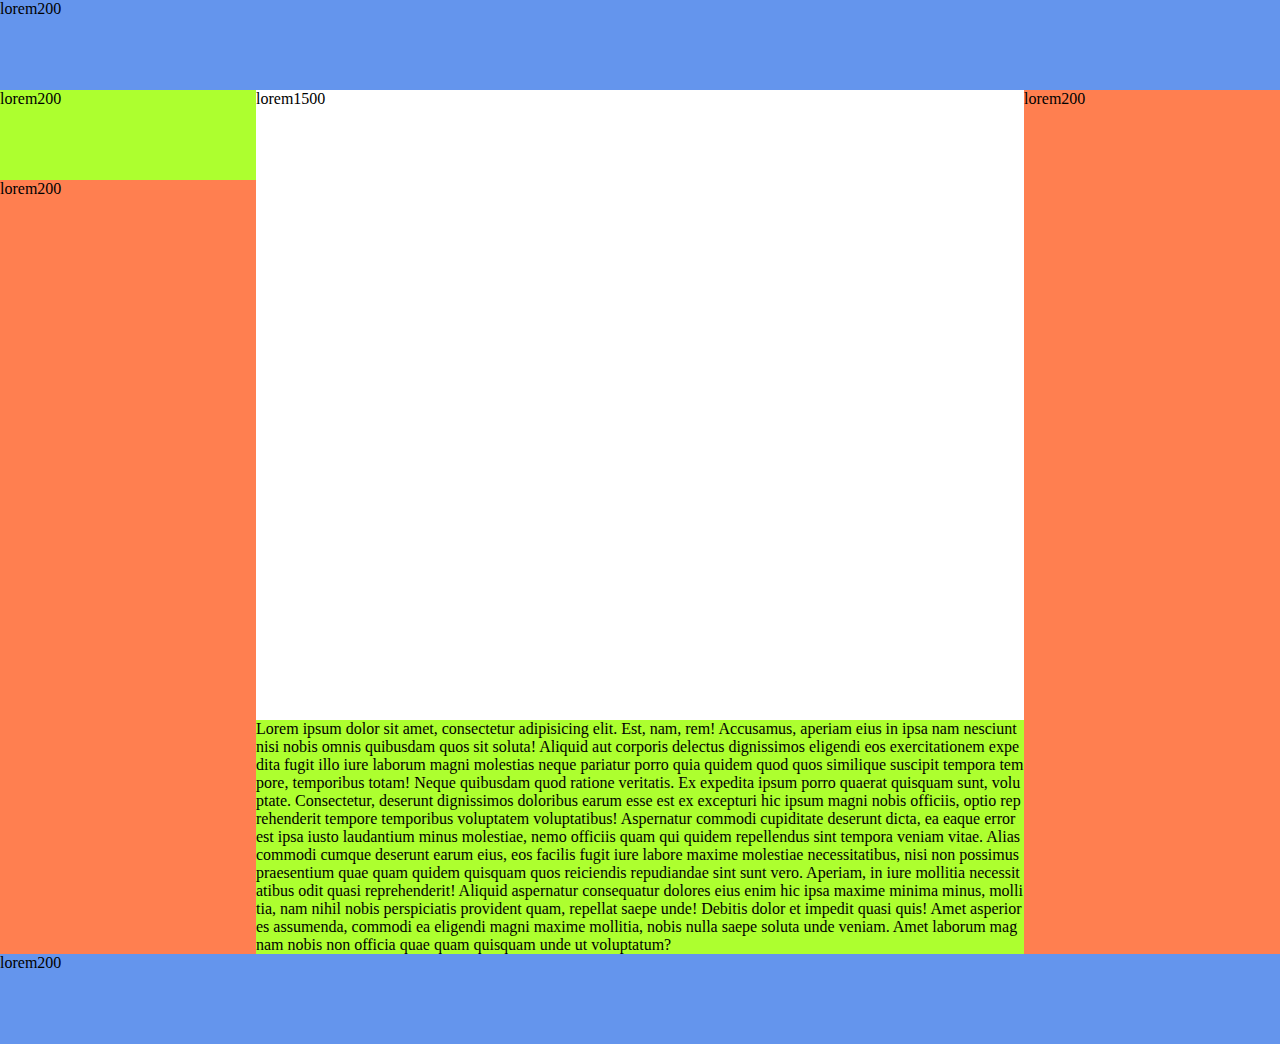
==== Lab_1/index.html @ 503f1966 "First commit" ====
<!doctype html>
<html lang = "en">
<head>
    <meta charset="UTF-8">
    <link rel="stylesheet" href="css/main.css">
    <title>Lab 1</title>
    <meta name = "description" content="Developed by Honcharov Yevhen">
</head>

<body>
<div class="header"><p>lorem200</p></div>

<div class="div_center">
    <div class="div_left_column">
        <div class="small_banner1">
            <p>lorem200</p>
        </div>
        <div class="left_article">
            <p>lorem200</p>
        </div>
    </div>

    <div class="div_center_column">
        <div class="main_article"><p>lorem1500</p></div>
        <div class="small_banner2"><p>Lorem ipsum dolor sit amet, consectetur adipisicing elit. Est, nam, rem! Accusamus, aperiam eius in ipsa nam nesciunt nisi nobis omnis quibusdam quos sit soluta! Aliquid aut corporis delectus dignissimos eligendi eos exercitationem expedita fugit illo iure laborum magni molestias neque pariatur porro quia quidem quod quos similique suscipit tempora tempore, temporibus totam! Neque quibusdam quod ratione veritatis. Ex expedita ipsum porro quaerat quisquam sunt, voluptate. Consectetur, deserunt dignissimos doloribus earum esse est ex excepturi hic ipsum magni nobis officiis, optio reprehenderit tempore temporibus voluptatem voluptatibus! Aspernatur commodi cupiditate deserunt dicta, ea eaque error est ipsa iusto laudantium minus molestiae, nemo officiis quam qui quidem repellendus sint tempora veniam vitae. Alias commodi cumque deserunt earum eius, eos facilis fugit iure labore maxime molestiae necessitatibus, nisi non possimus praesentium quae quam quidem quisquam quos reiciendis repudiandae sint sunt vero. Aperiam, in iure mollitia necessitatibus odit quasi reprehenderit! Aliquid aspernatur consequatur dolores eius enim hic ipsa maxime minima minus, mollitia, nam nihil nobis perspiciatis provident quam, repellat saepe unde! Debitis dolor et impedit quasi quis! Amet asperiores assumenda, commodi ea eligendi magni maxime mollitia, nobis nulla saepe soluta unde veniam. Amet laborum magnam nobis non officia quae quam quisquam unde ut voluptatum?</p></div>
    </div>

    <div class="right_article">
        <p>lorem200</p>
    </div>
</div>

<div class="footer"><p>lorem200</p></div>

</body>
</html>
---- Lab_1/css/main.css ----
p {
    margin: 0;
    height: 100%;
    word-break:break-all;
    word-wrap:break-word;
}

.header {
    width: 100%;
    min-height: 10vh;
    background-color: cornflowerblue;
}

.small_banner1 {
    width: 100%;
    min-height: 10vh;
    background-color: greenyellow;
}

.main_article {
    flex-grow: 1;
    width: 100%;
    min-height: 70vh;
    background-color: white;
}

.right_article {
    width: 20%;
    min-height: 80vh;
    background-color: coral;
}

.left_article {
    flex-grow: 1;
    width: 100%;
    min-height: 70vh;
    background-color: coral;
}

.small_banner2 {
    width: 100%;
    min-height: 10vh;
    background-color: greenyellow;
}

.footer {
    width: 100%;
    min-height: 10vh;
    background-color: cornflowerblue;
}

.div_center {
    display: flex;
    width: 100%;
}

.div_left_column {
    display: flex;
    justify-content: flex-start;
    flex-direction: column;
    width: 20%;
}

.div_center_column {
    display: flex;
    justify-content: flex-start;
    flex-direction: column;
    width: 60%;
}

body {
    height: 100vh;
    margin: 0;
}
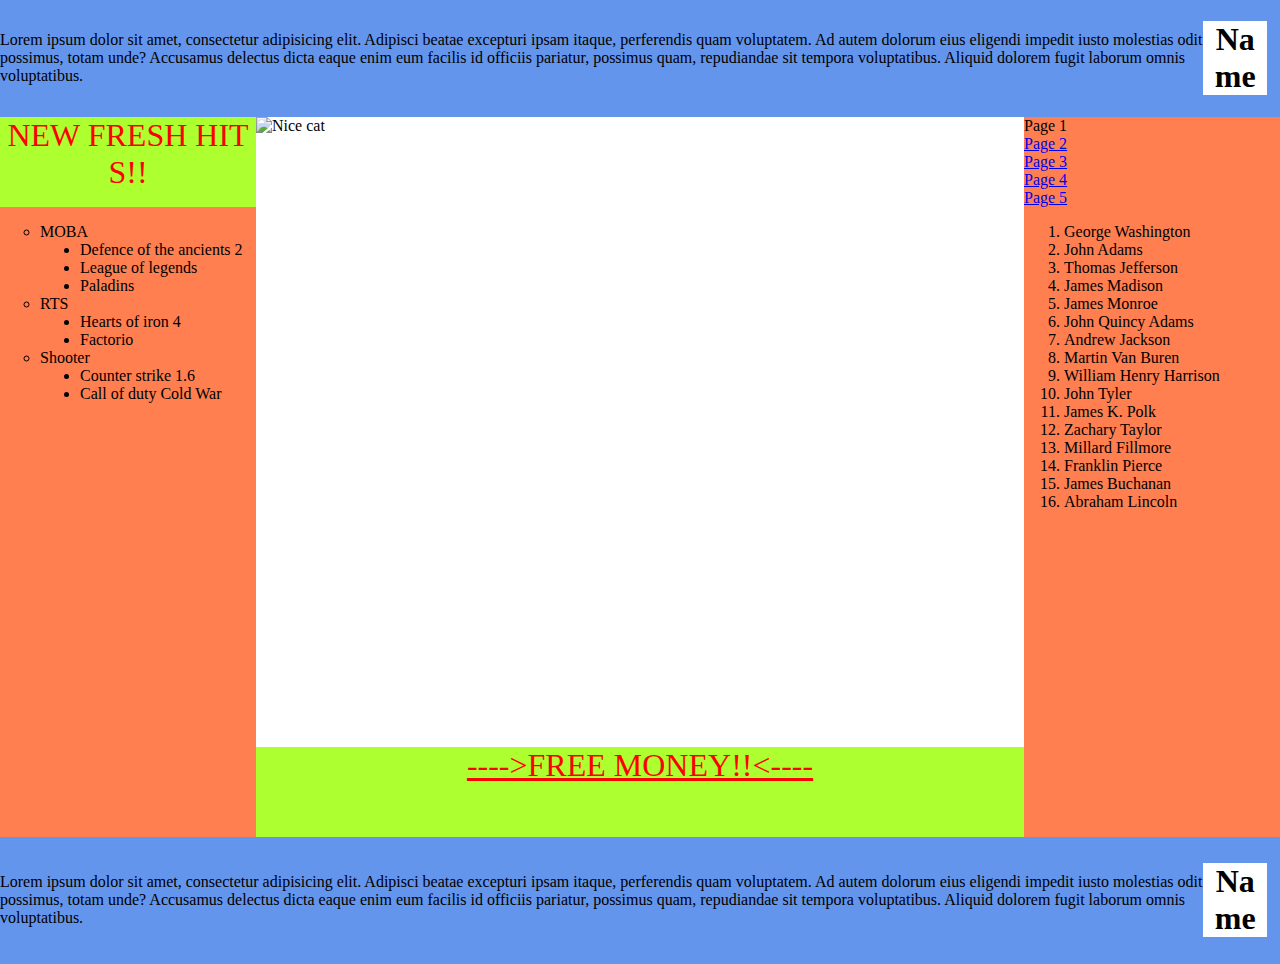
==== commit e2d7aef9: "First working prototype" ====
--- a/Lab_1/index.html
+++ b/Lab_1/index.html
@@ -3,34 +3,108 @@
 <head>
     <meta charset="UTF-8">
     <link rel="stylesheet" href="css/main.css">
-    <title>Lab 1</title>
+    <title>Page 1</title>
     <meta name = "description" content="Developed by Honcharov Yevhen">
 </head>
 
 <body>
-<div class="header"><p>lorem200</p></div>
+<div class="header">
+    <div>Lorem ipsum dolor sit amet, consectetur adipisicing elit. Adipisci beatae excepturi ipsam itaque, perferendis quam voluptatem. Ad autem dolorum eius eligendi impedit iusto molestias odit possimus, totam unde? Accusamus delectus dicta eaque enim eum facilis id officiis pariatur, possimus quam, repudiandae sit tempora voluptatibus. Aliquid dolorem fugit laborum omnis voluptatibus.</div>
+    <div class="name_panel">
+        <h1 align="center" class="div_name">Name</h1>
+    </div>
+</div>
 
 <div class="div_center">
     <div class="div_left_column">
         <div class="small_banner1">
-            <p>lorem200</p>
+            <p class = "scam" align="center">NEW FRESH HITS!!</p>
         </div>
+
         <div class="left_article">
-            <p>lorem200</p>
+            <ul>
+                <li class="li_circle">MOBA
+                    <ul>
+                        <li>Defence of the ancients 2</li>
+                        <li>League of legends</li>
+                        <li>Paladins</li>
+                    </ul>
+                </li>
+                <li class="li_circle">
+                    RTS
+                    <ul>
+                        <li>Hearts of iron 4</li>
+                        <li>Factorio</li>
+                    </ul>
+                </li>
+                <li class="li_circle">
+                    Shooter
+                    <ul>
+                        <li>Counter strike 1.6</li>
+                        <li>Call of duty Cold War</li>
+                    </ul>
+                </li>
+            </ul>
         </div>
     </div>
 
     <div class="div_center_column">
-        <div class="main_article"><p>lorem1500</p></div>
-        <div class="small_banner2"><p>Lorem ipsum dolor sit amet, consectetur adipisicing elit. Est, nam, rem! Accusamus, aperiam eius in ipsa nam nesciunt nisi nobis omnis quibusdam quos sit soluta! Aliquid aut corporis delectus dignissimos eligendi eos exercitationem expedita fugit illo iure laborum magni molestias neque pariatur porro quia quidem quod quos similique suscipit tempora tempore, temporibus totam! Neque quibusdam quod ratione veritatis. Ex expedita ipsum porro quaerat quisquam sunt, voluptate. Consectetur, deserunt dignissimos doloribus earum esse est ex excepturi hic ipsum magni nobis officiis, optio reprehenderit tempore temporibus voluptatem voluptatibus! Aspernatur commodi cupiditate deserunt dicta, ea eaque error est ipsa iusto laudantium minus molestiae, nemo officiis quam qui quidem repellendus sint tempora veniam vitae. Alias commodi cumque deserunt earum eius, eos facilis fugit iure labore maxime molestiae necessitatibus, nisi non possimus praesentium quae quam quidem quisquam quos reiciendis repudiandae sint sunt vero. Aperiam, in iure mollitia necessitatibus odit quasi reprehenderit! Aliquid aspernatur consequatur dolores eius enim hic ipsa maxime minima minus, mollitia, nam nihil nobis perspiciatis provident quam, repellat saepe unde! Debitis dolor et impedit quasi quis! Amet asperiores assumenda, commodi ea eligendi magni maxime mollitia, nobis nulla saepe soluta unde veniam. Amet laborum magnam nobis non officia quae quam quisquam unde ut voluptatum?</p></div>
+        <div class="main_article">
+            <img
+                    class="cat_picture"
+                    src="https://i.imgur.com/q2rsLNG.jpeg"
+                    alt="Nice cat"
+                    usemap="#kitty_ref"
+            />
+        </div>
+        <map name="kitty_ref">
+            <area
+                    shape="rect"
+                    coords="0, 0, 1120%, 1120%"
+                    href="https://www.youtube.com/watch?v=U2Fjfqm-7g8"
+            />
+        </map>
+        <div class="small_banner2"><p>
+            <p align="center"><a class="scam_ref" href="https://www.youtube.com/watch?v=dQw4w9WgXcQ">
+            ---->FREE MONEY!!<----
+        </a></p>
+        </p></div>
     </div>
 
     <div class="right_article">
-        <p>lorem200</p>
+        <p>Page 1</p>
+        <p><a href="index2.html">Page 2</a></p>
+        <p><a href="index3.html">Page 3</a></p>
+        <p><a href="index4.html">Page 4</a></p>
+        <p><a href="index5.html">Page 5</a></p>
+
+        <ol>
+            <li>George Washington</li>
+            <li>John Adams</li>
+            <li>Thomas Jefferson</li>
+            <li>James Madison</li>
+            <li>James Monroe</li>
+            <li>John Quincy Adams</li>
+            <li>Andrew Jackson</li>
+            <li>Martin Van Buren</li>
+            <li>William Henry Harrison</li>
+            <li>John Tyler</li>
+            <li>James K. Polk</li>
+            <li>Zachary Taylor</li>
+            <li>Millard Fillmore</li>
+            <li>Franklin Pierce</li>
+            <li>James Buchanan</li>
+            <li>Abraham Lincoln</li>
+        </ol>
     </div>
 </div>
 
-<div class="footer"><p>lorem200</p></div>
+<div class="footer">
+    <div>Lorem ipsum dolor sit amet, consectetur adipisicing elit. Adipisci beatae excepturi ipsam itaque, perferendis quam voluptatem. Ad autem dolorum eius eligendi impedit iusto molestias odit possimus, totam unde? Accusamus delectus dicta eaque enim eum facilis id officiis pariatur, possimus quam, repudiandae sit tempora voluptatibus. Aliquid dolorem fugit laborum omnis voluptatibus.</div>
+    <div class="name_panel">
+        <h2 align="center" class="div_name">Name</h2>
+    </div>
+</div>
 
 </body>
 </html>--- a/Lab_1/css/main.css
+++ b/Lab_1/css/main.css
@@ -1,11 +1,60 @@
 p {
     margin: 0;
+    word-break:break-all;
+    word-wrap:break-word;
+}
+.cat_picture{
+    width: 100%;
     height: 100%;
+
+}
+
+li{
     word-break:break-all;
     word-wrap:break-word;
 }
 
+.li_circle {
+    list-style-type: circle;
+    word-break:break-all;
+    word-wrap:break-word;
+}
+
+.li_circle li {
+    list-style-type: disc;
+    word-break:break-all;
+    word-wrap:break-word;
+}
+
+.scam{
+    font-size: xx-large;
+    color: red;
+}
+
+.scam_ref{
+    font-size: xx-large;
+    color: red;
+}
+
+.div_name{
+    font-size: xx-large;
+    background-color: white;
+    color: black;
+    align-content: center;
+    word-break:break-all;
+    word-wrap:break-word;
+}
+
+.name_panel{
+    min-width: 5%;
+    padding-right: 1%;
+    align-content: center;
+}
+
 .header {
+    align-items: center;
+    justify-content: flex-end;
+    display: flex;
     width: 100%;
     min-height: 10vh;
     background-color: cornflowerblue;
@@ -44,6 +93,9 @@
 }
 
 .footer {
+    align-items: center;
+    justify-content: flex-end;
+    display: flex;
     width: 100%;
     min-height: 10vh;
     background-color: cornflowerblue;
